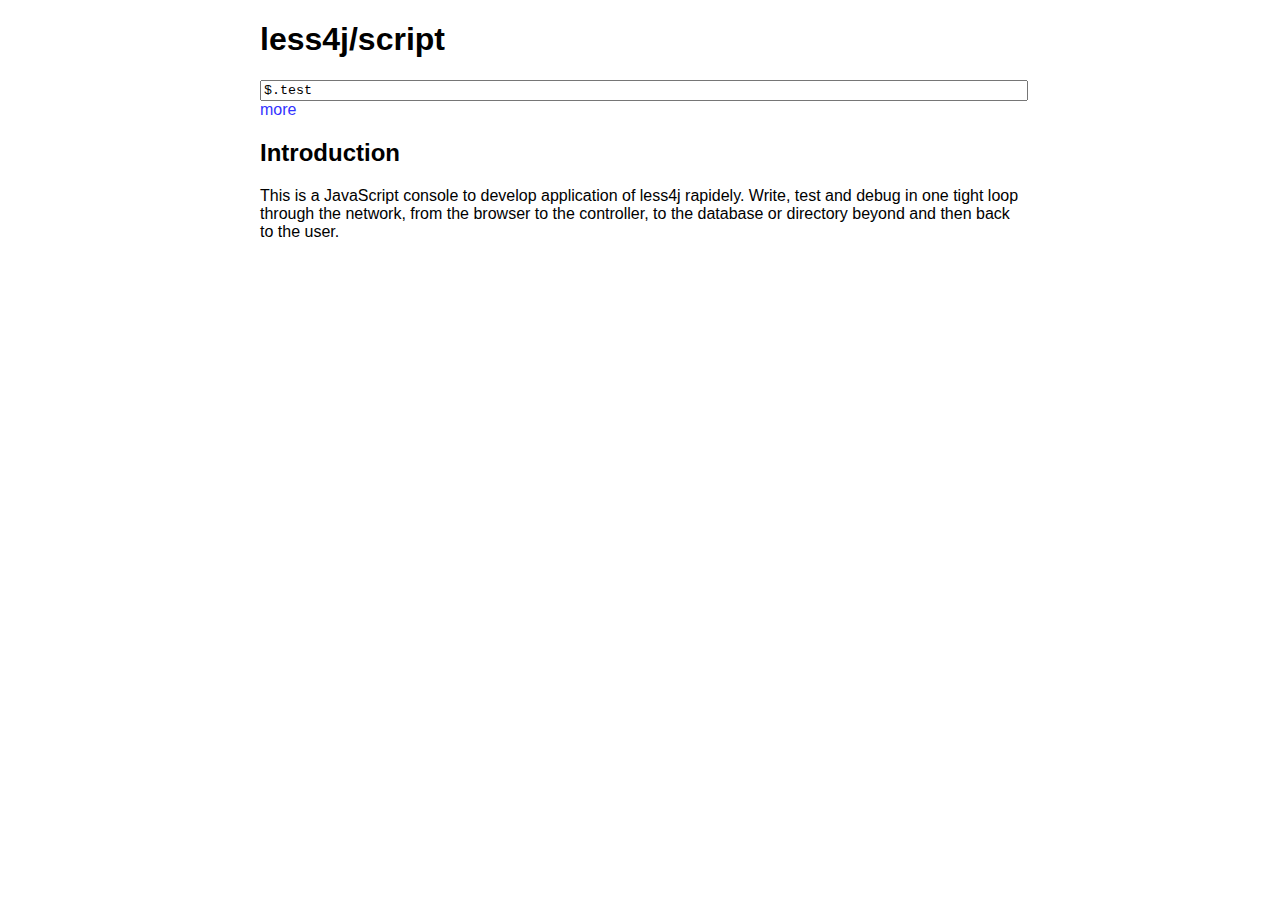
==== trunk/war/less4j/index.html @ 816215eb "A first draft for a development webapp" ====
<!DOCTYPE HTML PUBLIC "-//W3C//DTD HTML 4.01//EN"
   "http://www.w3.org/TR/html4/strict.dtd">
<html>
  <head>
    <title>less4j/script</title>
    <script type="text/javascript" src="protocols.js"></script>
    <script type="text/javascript">
      
JSON.errors[500] = function (url, request, response) {
    HTML.update($('exception'), response);
};
      
function show_script () {
    HTML.classAdd($('evaluate'), ['hidden'])
    HTML.classRemove($('execute'), ['hidden'])
};
      
function do_script () {
    HTML.update($('exception'), '');
    JSON.submit($('execute'), 'script');
};
            
function show_evaluate () {
    HTML.classAdd($('execute'), ['hidden'])
    HTML.classRemove($('evaluate'), ['hidden'])
};

function do_evaluate () {
    HTML.update($('exception'), '');
    JSON.submit($('evaluate'), 'script');
};
            
    </script>
    <link href="less4j.css" type="text/css" rel="stylesheet"></link>
  </head>
  <body>
    <div class="context">
      <h1>less4j/script</h1>
    </div>
    <form 
      id="evaluate"
      action="javascript:do_evaluate();" 
      class="default tab"
      >
      <input
        name="expression" 
        type="text"
        size="80" 
        class="fitwidth"
        value="$.test"
        />
      <div class="options">
        <a href="javascript:show_script();">more</a>
      </div>
    </form>
    <div 
      id="execute"
      class="hidden function tab"
      >
      <textarea
        name="script" 
        type="text"
        rows="8" cols="80" 
        class="fitwidth"
        value="$.test"
        >functions[&quot;hello&quot;] = function ($) ($) {
    $.json.put("hello", $.json.S("who", "World") + "!");
    return 200;
}</textarea>
      <div class="options">
        <a href="javascript:do_script();"
          >execute</a>
        <a href="#" onclick="show_evaluate();">less</a>
      </div>
    </div>
    <div id="exception"></div>
    <div id="result">
      <h2>Introduction</h2>
      <p>
        This is a JavaScript console to develop application of less4j
        rapidely. Write, test and debug in one tight loop through the
        network, from the browser to the controller, to the database or 
        directory beyond and then back to the user.
      </p>
    </div>
  </body>
</html>
---- trunk/war/less4j/less4j.css ----
body {
  font-family: 'Trebuchet MS', 'Lucida Grande', Verdana, Arial, Sans-Serif;
  }

a {color: #3333FF;text-decoration: none;}

h1 a {color: #000000; text-decoration: none;}
h2 a {color: #000000; text-decoration: none;}
h3 a {color: #000000; text-decoration: none;}

a:visited {color: #000099;}
a:hover {color: #3333FF;}
a:active {color: #6666FF;}

body {margin: auto; width: 760px;}

input, textarea {font-family: 'Courier New'; font-size: 10pt;}

.hidden {display: none;}

.fitwidth {width: 100%}
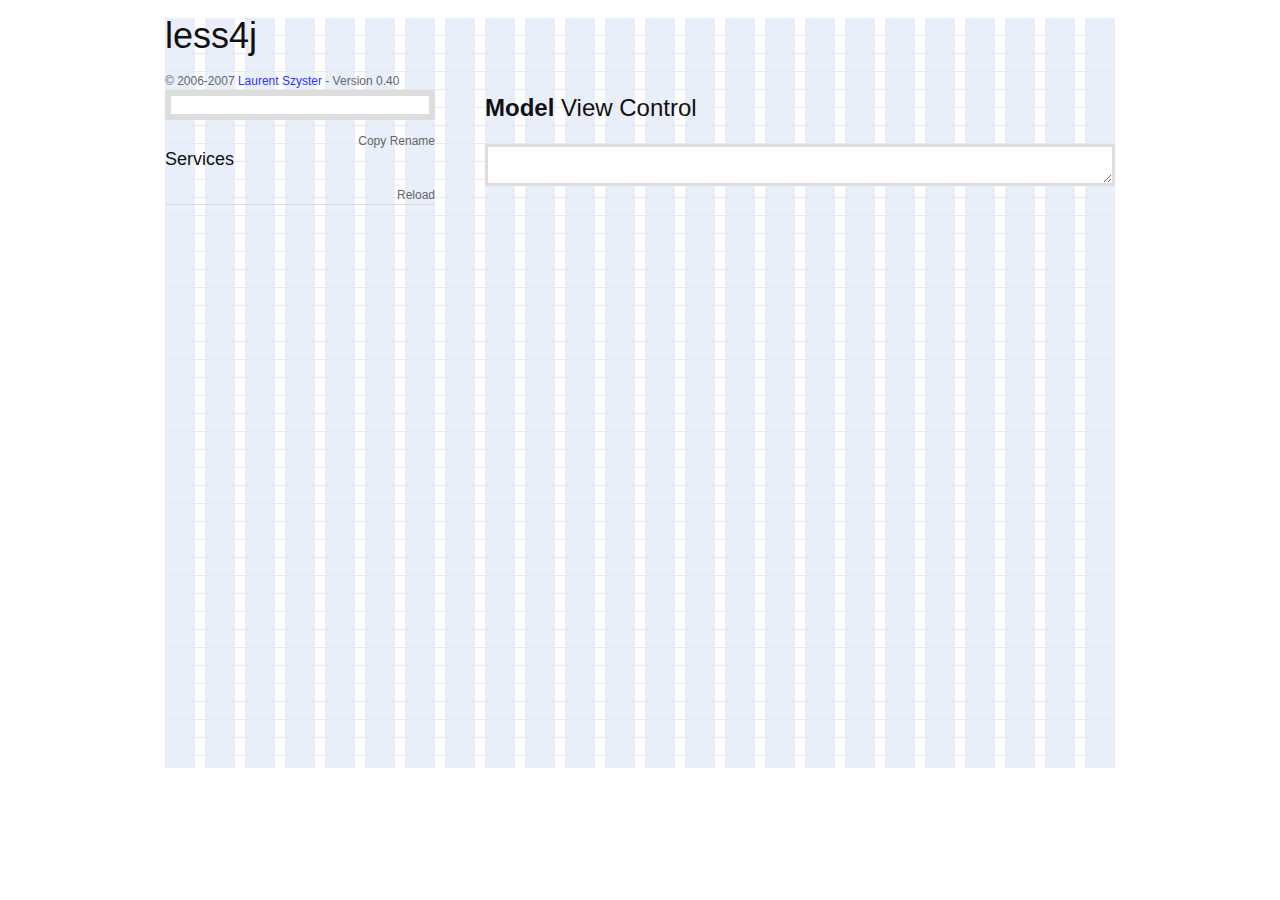
==== commit 09a75dd3: "First shot at a WAR package." ====
--- a/trunk/war/less4j/index.html
+++ b/trunk/war/less4j/index.html
@@ -2,86 +2,117 @@
    "http://www.w3.org/TR/html4/strict.dtd">
 <html>
   <head>
-    <title>less4j/script</title>
-    <script type="text/javascript" src="protocols.js"></script>
-    <script type="text/javascript">
-      
-JSON.errors[500] = function (url, request, response) {
-    HTML.update($('exception'), response);
-};
-      
-function show_script () {
-    HTML.classAdd($('evaluate'), ['hidden'])
-    HTML.classRemove($('execute'), ['hidden'])
-};
-      
-function do_script () {
-    HTML.update($('exception'), '');
-    JSON.submit($('execute'), 'script');
-};
-            
-function show_evaluate () {
-    HTML.classAdd($('execute'), ['hidden'])
-    HTML.classRemove($('evaluate'), ['hidden'])
-};
-
-function do_evaluate () {
-    HTML.update($('exception'), '');
-    JSON.submit($('evaluate'), 'script');
-};
-            
-    </script>
-    <link href="less4j.css" type="text/css" rel="stylesheet"></link>
+    <title>less4j</title>
+    <link href="css/blueprint/screen.css" type="text/css" rel="stylesheet" 
+      media="screen, projection"></link>
+    <link href="css/blueprint/print.css" type="text/css" rel="stylesheet" 
+      media="print"></link>
+    <!--[if IE]>
+      <link rel="stylesheet" href="blueprint/lib/ie.css" type="text/css" 
+      media="screen, projection">
+    <![endif]-->
+    <link href="screen.css" type="text/css" rel="stylesheet" 
+      media="screen, projection"></link>
+    <link href="print.css" type="text/css" rel="stylesheet" 
+      media="print"></link>
   </head>
   <body>
-    <div class="context">
-      <h1>less4j/script</h1>
-    </div>
-    <form 
-      id="evaluate"
-      action="javascript:do_evaluate();" 
-      class="default tab"
-      >
-      <input
-        name="expression" 
-        type="text"
-        size="80" 
-        class="fitwidth"
-        value="$.test"
-        />
-      <div class="options">
-        <a href="javascript:show_script();">more</a>
+    <div class="container">
+      <div id="context" class="column span-24 first">
+        <h1>less4j</h1>
       </div>
-    </form>
-    <div 
-      id="execute"
-      class="hidden function tab"
-      >
-      <textarea
-        name="script" 
-        type="text"
-        rows="8" cols="80" 
-        class="fitwidth"
-        value="$.test"
-        >functions[&quot;hello&quot;] = function ($) ($) {
-    $.json.put("hello", $.json.S("who", "World") + "!");
-    return 200;
-}</textarea>
-      <div class="options">
-        <a href="javascript:do_script();"
-          >execute</a>
-        <a href="#" onclick="show_evaluate();">less</a>
+      <div class="quiet">
+        &copy; 2006-2007 <a href="http://laurentszyster.be/"
+        >Laurent Szyster</a> - Version 0.40</div> 
+      <div id="subject" class="screen column span-7 colborder">
+        <div 
+          class="field" style="padding: 0.5em 0.5em 0.5em 0.5em; height: 1.5em;" 
+          ><input 
+            id="serviceName" 
+            class="input" 
+            type="text" 
+            value=""
+            /></div>
+        <div id="serviceActions" class="quiet actions">
+          <span class="action">Copy</span>
+          <span class="action">Rename</span>
+        </div>
+        <h3>Services</h3>
+        <div id="servicesMenu"></div>
+        <div id="serviceActions" class="quiet actions">
+          <span class="action">Reload</span>
+        </div>
+        <hr />
+        <div id="httpExceptions"></div>
+      </div>
+      <div id="object" class="quiet column span-16 last">
+        <div id="Model">
+          <h2 class="screen"
+            ><strong>Model</strong>
+            <span class="action"
+              class="action" onclick="less4js.toggle('Model', 'View');"
+              >View</span> 
+            <span class="action"
+              class="action" onclick="less4js.toggle('Model', 'Control');"
+              >Control</span>
+          </h2>
+          <div class="field" style="height: 3.0em;">
+            <textarea 
+              id="jsonrModel" class="input source" rows="4"
+              onblur="less4js.updateViewInput();"
+              ></textarea>
+          </div>
+          <div id="jsonrModelError"></div>
+        </div>
+        <h3 class="print">View</h3>
+        <div id="View" class="hide">
+          <h2 class="screen"
+            ><span 
+            class="action" onclick="less4js.toggle('View', 'Model');"
+            >Model</span>
+            <strong>View</strong> 
+            <span 
+              class="action" onclick="less4js.toggle('View', 'Control');"
+              >Control</span>
+          </h2>
+          <div class="box" id="jsonrViewInput"></div>
+        </div>
+        <h3 class="print">Control</h3>
+        <div id="Control" class="hide">
+          <h2 class="screen"
+            ><span class="action"
+              class="action" onclick="less4js.toggle('Control', 'Model');"
+              >Model</span>
+            <span class="action"
+              class="action" onclick="less4js.toggle('Control', 'View');"
+              >View</span>
+            <strong>Control</strong> 
+          </h2>
+          <h3 class="quiet">less4jConfigure ($) &rarr; boolean</h3>
+          <div class="field" style="height: 3.0em;">
+            <textarea id="less4jConfigure" class="input source"></textarea>
+          </div>
+          <h3 class="quiet">irtd2Identify ($) &rarr; boolean</h3>
+          <div class="field" style="height: 3.0em;">
+            <textarea id="irtd2Identify" class="input source"></textarea>
+          </div>
+          <h3 class="quiet">jsonApplication ($)</h3>
+          <div class="field" style="height: 3.0em;">
+            <textarea id="jsonApplication" class="input source"></textarea>
+          </div>
+          <h3 class="quiet">httpResource ($)</h3>
+          <div class="field" style="height: 3.0em;">
+            <textarea id="httpResource" class="input source"></textarea>
+          </div>
+          <h3 class="quiet">httpContinue ($, httpMethod, mimeType)</h3>  
+          <div class="field" style="height: 3.0em;">
+            <textarea id="httpContinue" class="input source"></textarea>
+          </div>
+        </div>
       </div>
     </div>
-    <div id="exception"></div>
-    <div id="result">
-      <h2>Introduction</h2>
-      <p>
-        This is a JavaScript console to develop application of less4j
-        rapidely. Write, test and debug in one tight loop through the
-        network, from the browser to the controller, to the database or 
-        directory beyond and then back to the user.
-      </p>
-    </div>
+    <script type="text/javascript" src="protocols.js"></script>
+    <script type="text/javascript" src="jsonr.js"></script>
+    <script type="text/javascript" src="less4.js"></script>
   </body>
 </html>--- a/trunk/war/less4j/css/blueprint/screen.css
+++ b/trunk/war/less4j/css/blueprint/screen.css
@@ -0,0 +1,28 @@
+/* -------------------------------------------------------------- 
+  
+   Blueprint CSS Framework Screen Styles
+   * Version:   0.6 (21.9.2007)
+   * Website:   http://code.google.com/p/blueprintcss/
+   See Readme file in this directory for further instructions.
+   
+-------------------------------------------------------------- */
+
+@import 'lib/reset.css';
+@import 'lib/typography.css';
+@import 'lib/grid.css';
+/* @import 'lib/forms.css'; */
+
+
+/* Plugins:
+   Additional functionality can be found in the plugins directory.
+   See the readme files for each plugin. Example:
+   @import 'plugins/buttons/buttons.css'; */
+  
+@import 'plugins/buttons/buttons.css';  
+   
+/* See the grid:
+   Uncomment the line below to see the grid and baseline. */
+
+.container { background: url(lib/grid.png); }
+   
+   --- a/trunk/war/less4j/css/blueprint/print.css
+++ b/trunk/war/less4j/css/blueprint/print.css
@@ -0,0 +1,70 @@
+/* -------------------------------------------------------------- 
+  
+   Blueprint CSS Framework Print Styles
+   * Gives you some sensible styles for printing pages.
+   See Readme file in this directory for further instructions.
+      
+   Some additions you'll want to make, customized to your markup:
+   #header, #footer, #navigation { display:none; }
+	 
+-------------------------------------------------------------- */
+
+body {
+  line-height: 1.5;
+  font-family: "Helvetica Neue", "Lucida Grande", Arial, Verdana, sans-serif;   
+  color:#000;
+  background: none;
+  font-size: 10pt;
+}
+.container {
+  background: none;
+}
+
+h1,h2,h3,h4,h5,h6 { font-family: "Helvetica Neue", Arial, "Lucida Grande", sans-serif; }
+code { font:.9em "Courier New", Monaco, Courier, monospace; } 
+
+img { float:left; margin:1.5em 1.5em 1.5em 0; }
+a img { border:none; }
+p img.top { margin-top: 0; }
+
+hr { 
+  background:#ccc; 
+  color:#ccc;
+  width:100%;
+  height:2px;
+  margin:2em 0;
+  padding:0;
+  border:none;
+}
+
+blockquote {
+  margin:1.5em;
+  padding:1em;
+  font-style:italic;
+  font-size:.9em;
+}
+
+.small  { font-size: .9em; }
+.large  { font-size: 1.1em; }
+.quiet  { color: #999; }
+.hide   { display:none; }
+
+/* Don't hyperlink in print!
+
+a:link, a:visited {
+	background: transparent;
+	font-weight:700;
+	text-decoration: underline;
+}
+
+a:link:after, a:visited:after {
+  content: " (" attr(href) ") ";
+  font-size: 90%;
+} */
+
+/* If you're having trouble printing relative links, uncomment and customize this:
+   (note: This is valid CSS3, but it still won't go through the W3C CSS Validator) */
+
+/* a[href^="/"]:after {
+  content: " (http://www.yourdomain.com" attr(href) ") ";
+} */
--- a/trunk/war/less4j/screen.css
+++ b/trunk/war/less4j/screen.css
@@ -0,0 +1,49 @@
+a { color: #3333FF; text-decoration: none; }
+a:visited { color: #3333FF; }
+a:hover { color: #3333FF; }
+a:active { color: #6666FF; }
+
+.print {display: none;}
+
+input, textarea {
+    font-family: "Courier New", fixed; 
+    font-size: 1.2em;
+    background-color:#fff; 
+    border: none;
+    padding: 0em 0em 0em 0em ;
+    margin: 0em 0em 0em 0em ;
+    width: 100%;
+    height: 100%;
+}
+input:focus, textarea:focus { border: none; background-color:#fff; }
+input.error {
+    font-family: "Courier New", fixed; 
+    font-size: 1.2em;
+	background-color: #ffd;
+	border: none;
+    padding: 0em 0em 0em 0em ;
+    margin: 0em 0em 0em 0em ;
+    width: 100%;
+    height: 100%;
+	color: orange;
+}
+
+.container { height: 750px; }
+
+.strong { font-weight: bold; }
+
+div.actions { text-align: right; }
+span.action { text-decoration: none; cursor: pointer; }
+div.field { 
+	padding: 0.25em; 
+	margin: 0.0em 0.0em 1.0em 0.0em;
+    background-color: #ddd;
+	}
+span.field { 
+	padding: 0.25em; 
+	margin: -0.25em 0.0em -0.25em 0.0em;
+    background-color: #ddd;
+	}
+.field {
+    background-color: #fff;
+}
--- a/trunk/war/less4j/print.css
+++ b/trunk/war/less4j/print.css
@@ -0,0 +1,50 @@
+.screen {display: none;}
+
+input, textarea {
+    font-family: "Courier New", fixed; 
+    font-size: 1.2em;
+    background-color:#fff; 
+    border: none;
+    padding: 0em 0em 0em 0em ;
+    margin: 0em 0em 0em 0em ;
+    width: 100%;
+    height: 100%;
+}
+input.error {
+    font-family: "Courier New", fixed; 
+    font-size: 1.2em;
+	background-color: #ffd;
+	border: none;
+    padding: 0em 0em 0em 0em ;
+    margin: 0em 0em 0em 0em ;
+    width: 100%;
+    height: 100%;
+	color: orange;
+}
+
+.strong { font-weight: bold; }
+
+div.actions { text-align: right; }
+span.action { 
+	color: #3333FF;
+	font-weight: bold;
+	margin-left: 0.5em;
+    text-decoration:none;
+    cursor:pointer;
+	}
+
+div.field { 
+	padding: 0.25em; 
+	margin: 0.0em 0.0em 1.0em 0.0em;
+    background-color: #ddd;
+	}
+span.field { 
+	padding: 0.25em; 
+	margin: -0.25em 0.0em -0.25em 0.0em;
+    background-color: #ddd;
+	}
+.field {
+    background-color: #fff;
+}
+
+h3 {page-break-before: always;}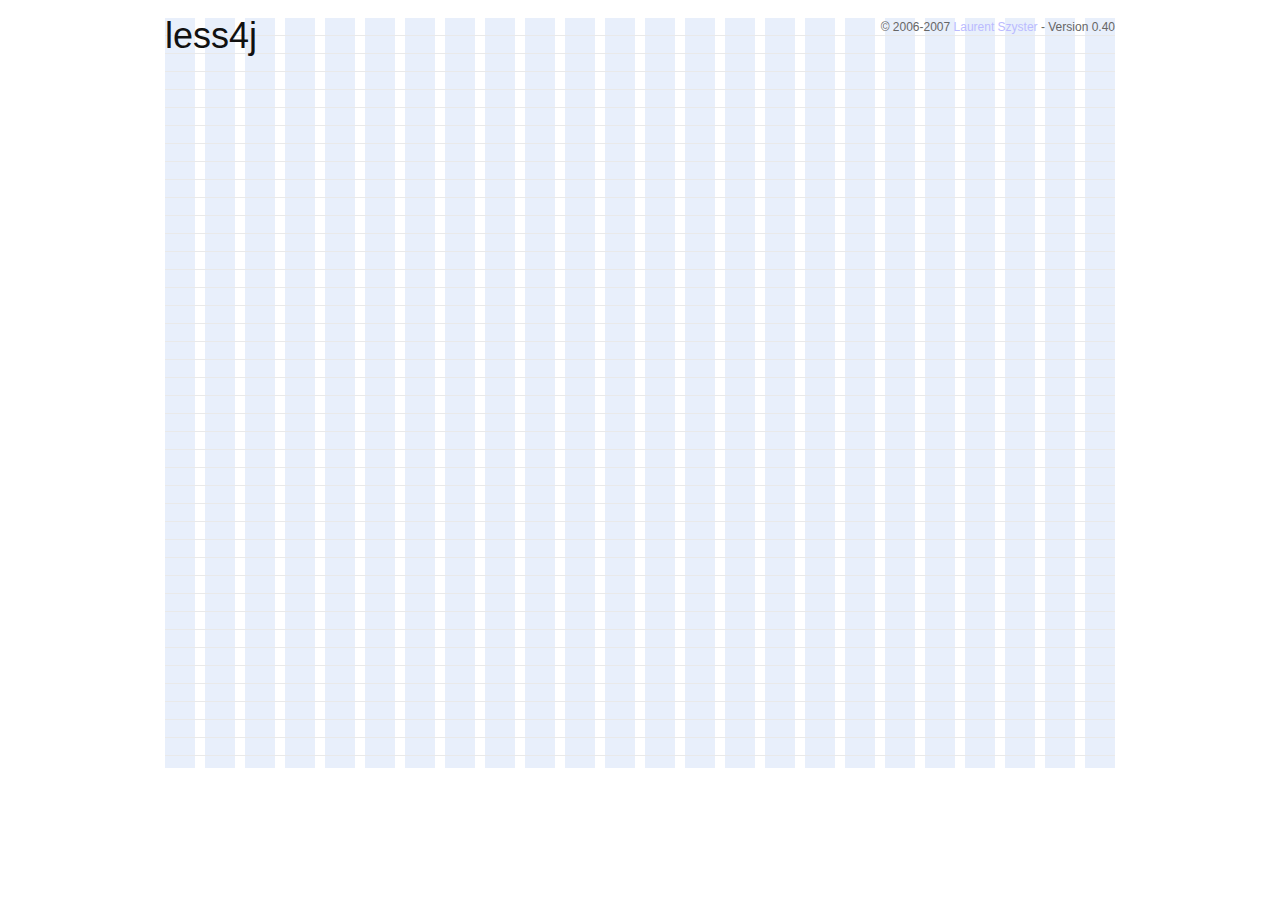
==== commit a6f17dbe: "The ugliest soup of CSS, HTML and JavaScript." ====
--- a/trunk/war/less4j/index.html
+++ b/trunk/war/less4j/index.html
@@ -18,34 +18,92 @@
   </head>
   <body>
     <div class="container">
-      <div id="context" class="column span-24 first">
-        <h1>less4j</h1>
+      <div id="header" class="column span-24">
+        <div id="application" class="column span-8 first">
+          <h1>less4j</h1>
+        </div>
+        <div id="context" class="column span-16 last">
+          <div class="column span-4 first">
+              &nbsp;
+          </div>
+          <div 
+            id="Login" 
+            class="column span-12 last hide"
+            style="padding: 1.5em 0.0em 1.5em 0.0em; background-color: #eee;"
+            >
+            <div class="column span-1 first">
+              &nbsp;
+            </div>
+            <div class="column span-4">
+              <input 
+                id="username" 
+                class="input" 
+                type="text" 
+                value="user name"
+                />
+            </div>
+            <div class="column span-4">
+              <input 
+                id="password" 
+                class="input" 
+                type="password" 
+                value="password"
+                />
+            </div>
+            <div class="actions column span-2 last">
+              <a 
+                href="#login"
+                class="action"
+                onclick="less4js.login();"
+                >Log in</a>
+            </div>
+          </div>
+          <div class="actions quiet">
+            &copy; 2006-2007 <a href="http://laurentszyster.be/"
+            >Laurent Szyster</a> - Version 0.40</div> 
+        </div>
       </div>
-      <div class="quiet">
-        &copy; 2006-2007 <a href="http://laurentszyster.be/"
-        >Laurent Szyster</a> - Version 0.40</div> 
-      <div id="subject" class="screen column span-7 colborder">
-        <div 
-          class="field" style="padding: 0.5em 0.5em 0.5em 0.5em; height: 1.5em;" 
-          ><input 
-            id="serviceName" 
-            class="input" 
-            type="text" 
-            value=""
-            /></div>
-        <div id="serviceActions" class="quiet actions">
-          <span class="action">Copy</span>
-          <span class="action">Rename</span>
-        </div>
-        <h3>Services</h3>
-        <div id="servicesMenu"></div>
-        <div id="serviceActions" class="quiet actions">
-          <span class="action">Reload</span>
+      <div id="Subject" class="screen column span-7 colborder hide">
+        <div id="Services">
+          <h3>Services</h3>
+          <div 
+            class="box" style="margin-bottom: 0.0em;"
+            ><input 
+              id="serviceName" 
+              class="input" 
+              type="text" 
+              value=""
+              /></div>
+          <div 
+            class="quiet actions" 
+            style="margin-bottom: 1.5em;"
+            ><a 
+              href="#Reload" 
+              class="action"
+              >Reload</a><a 
+              href="#Copy" 
+              class="action"
+              >Copy</a><a
+              href="#Rename" 
+              class="action"
+              >Rename</a></div>
+          <div id="servicesMenu"></div>
         </div>
         <hr />
+        <div id="ServletConfiguration">
+          <h3>Servlet Configuration</h3>
+          <div id="controller" class="box" style="margin-bottom: 0.0em;"
+          </div>
+          <div 
+            class="quiet actions"
+            style="margin-bottom: 1.5em;"
+            ><span 
+            class="action"
+            >Reload</span></div>
+        </div>
         <div id="httpExceptions"></div>
       </div>
-      <div id="object" class="quiet column span-16 last">
+      <div id="Object" class="quiet column span-16 last hide">
         <div id="Model">
           <h2 class="screen"
             ><strong>Model</strong>
@@ -56,7 +114,8 @@
               class="action" onclick="less4js.toggle('Model', 'Control');"
               >Control</span>
           </h2>
-          <div class="field" style="height: 3.0em;">
+          <div class="actions">...</div>
+          <div class="box" style="height: 6.0em;">
             <textarea 
               id="jsonrModel" class="input source" rows="4"
               onblur="less4js.updateViewInput();"
@@ -75,7 +134,16 @@
               class="action" onclick="less4js.toggle('View', 'Control');"
               >Control</span>
           </h2>
-          <div class="box" id="jsonrViewInput"></div>
+          <h3>Input</h3>
+          <div class="box">
+            <div id="jsonrViewInput"></div>
+            <div class="actions"
+              ><span 
+                class="action" onclick="less4js.postView();"
+              >POST</span></div>
+          </div>
+          <h3>Output</h3>
+          <div id="jsonrViewOutput"></div>
         </div>
         <h3 class="print">Control</h3>
         <div id="Control" class="hide">
@@ -89,23 +157,23 @@
             <strong>Control</strong> 
           </h2>
           <h3 class="quiet">less4jConfigure ($) &rarr; boolean</h3>
-          <div class="field" style="height: 3.0em;">
+          <div class="box" style="height: 2.0em;">
             <textarea id="less4jConfigure" class="input source"></textarea>
           </div>
           <h3 class="quiet">irtd2Identify ($) &rarr; boolean</h3>
-          <div class="field" style="height: 3.0em;">
+          <div class="box" style="height: 3.0em;">
             <textarea id="irtd2Identify" class="input source"></textarea>
           </div>
           <h3 class="quiet">jsonApplication ($)</h3>
-          <div class="field" style="height: 3.0em;">
+          <div class="box" style="height: 3.0em;">
             <textarea id="jsonApplication" class="input source"></textarea>
           </div>
           <h3 class="quiet">httpResource ($)</h3>
-          <div class="field" style="height: 3.0em;">
+          <div class="box" style="height: 3.0em;">
             <textarea id="httpResource" class="input source"></textarea>
           </div>
           <h3 class="quiet">httpContinue ($, httpMethod, mimeType)</h3>  
-          <div class="field" style="height: 3.0em;">
+          <div class="box" style="height: 3.0em;">
             <textarea id="httpContinue" class="input source"></textarea>
           </div>
         </div>
--- a/trunk/war/less4j/screen.css
+++ b/trunk/war/less4j/screen.css
@@ -1,7 +1,9 @@
-a { color: #3333FF; text-decoration: none; }
-a:visited { color: #3333FF; }
-a:hover { color: #3333FF; }
-a:active { color: #6666FF; }
+a { color: #33f; text-decoration: none; }
+a:visited { color: #33f; }
+a:hover { color: #33f; }
+a:active { color: #66f; }
+
+div.quiet a { color: #bbf; }
 
 .print {display: none;}
 
@@ -15,7 +17,6 @@
     width: 100%;
     height: 100%;
 }
-input:focus, textarea:focus { border: none; background-color:#fff; }
 input.error {
     font-family: "Courier New", fixed; 
     font-size: 1.2em;
@@ -33,7 +34,14 @@
 .strong { font-weight: bold; }
 
 div.actions { text-align: right; }
-span.action { text-decoration: none; cursor: pointer; }
+.action { text-decoration: none; cursor: pointer; }
+div.actions .action {
+	margin: -0.2em 0.0em -0.2em 0.0em;
+	padding: 0.2em 0.5em 0.2em 0.5em;
+    background-color: #dde;
+	color: #fff;
+	font-weight: bold;
+	}
 div.field { 
 	padding: 0.25em; 
 	margin: 0.0em 0.0em 1.0em 0.0em;
@@ -47,3 +55,5 @@
 .field {
     background-color: #fff;
 }
+
+div.box div.actions {margin-top: 1em;}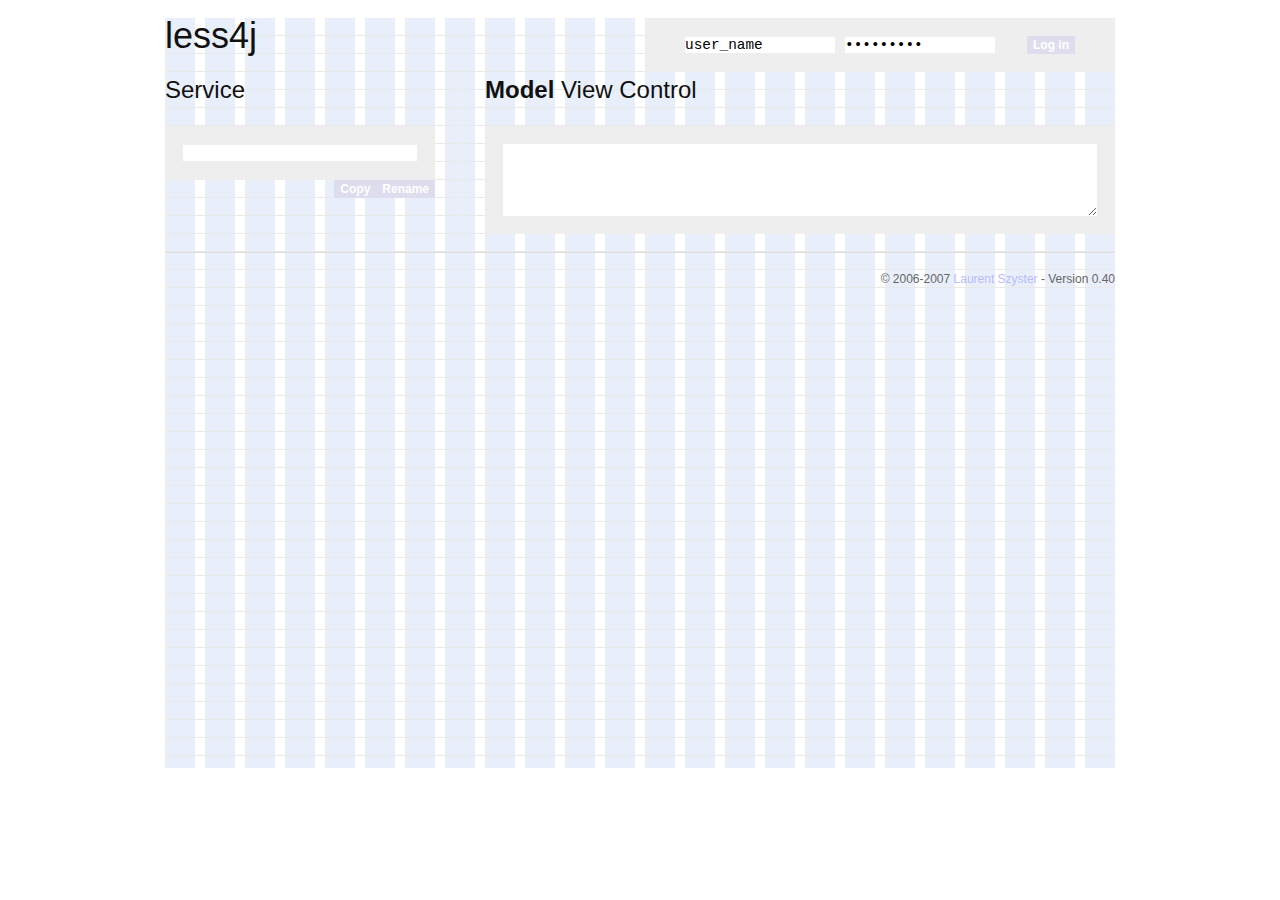
==== commit 9ed63c38: "Login and View I/O added, closer to the MVC graal .-)" ====
--- a/trunk/war/less4j/index.html
+++ b/trunk/war/less4j/index.html
@@ -28,7 +28,7 @@
           </div>
           <div 
             id="Login" 
-            class="column span-12 last hide"
+            class="column span-12 last"
             style="padding: 1.5em 0.0em 1.5em 0.0em; background-color: #eee;"
             >
             <div class="column span-1 first">
@@ -39,7 +39,7 @@
                 id="username" 
                 class="input" 
                 type="text" 
-                value="user name"
+                value="user_name"
                 />
             </div>
             <div class="column span-4">
@@ -47,25 +47,22 @@
                 id="password" 
                 class="input" 
                 type="password" 
-                value="password"
+                value="pass_word"
                 />
             </div>
             <div class="actions column span-2 last">
               <a 
-                href="#login"
+                href="#"
                 class="action"
                 onclick="less4js.login();"
                 >Log in</a>
             </div>
           </div>
-          <div class="actions quiet">
-            &copy; 2006-2007 <a href="http://laurentszyster.be/"
-            >Laurent Szyster</a> - Version 0.40</div> 
         </div>
       </div>
-      <div id="Subject" class="screen column span-7 colborder hide">
+      <div id="Subject" class="screen column span-7 colborder">
         <div id="Services">
-          <h3>Services</h3>
+          <h2>Service</h2>
           <div 
             class="box" style="margin-bottom: 0.0em;"
             ><input 
@@ -78,9 +75,6 @@
             class="quiet actions" 
             style="margin-bottom: 1.5em;"
             ><a 
-              href="#Reload" 
-              class="action"
-              >Reload</a><a 
               href="#Copy" 
               class="action"
               >Copy</a><a
@@ -89,21 +83,8 @@
               >Rename</a></div>
           <div id="servicesMenu"></div>
         </div>
-        <hr />
-        <div id="ServletConfiguration">
-          <h3>Servlet Configuration</h3>
-          <div id="controller" class="box" style="margin-bottom: 0.0em;"
-          </div>
-          <div 
-            class="quiet actions"
-            style="margin-bottom: 1.5em;"
-            ><span 
-            class="action"
-            >Reload</span></div>
-        </div>
-        <div id="httpExceptions"></div>
       </div>
-      <div id="Object" class="quiet column span-16 last hide">
+      <div id="Object" class="quiet column span-16 last">
         <div id="Model">
           <h2 class="screen"
             ><strong>Model</strong>
@@ -114,7 +95,6 @@
               class="action" onclick="less4js.toggle('Model', 'Control');"
               >Control</span>
           </h2>
-          <div class="actions">...</div>
           <div class="box" style="height: 6.0em;">
             <textarea 
               id="jsonrModel" class="input source" rows="4"
@@ -138,9 +118,10 @@
           <div class="box">
             <div id="jsonrViewInput"></div>
             <div class="actions"
-              ><span 
+              ><a 
+                href="#"
                 class="action" onclick="less4js.postView();"
-              >POST</span></div>
+              >POST</a></div>
           </div>
           <h3>Output</h3>
           <div id="jsonrViewOutput"></div>
@@ -178,6 +159,11 @@
           </div>
         </div>
       </div>
+      <hr />
+      <div class="actions quiet">
+        &copy; 2006-2007 <a href="http://laurentszyster.be/"
+        >Laurent Szyster</a> - Version 0.40</div> 
+      <div id="httpExceptions"></div>
     </div>
     <script type="text/javascript" src="protocols.js"></script>
     <script type="text/javascript" src="jsonr.js"></script>
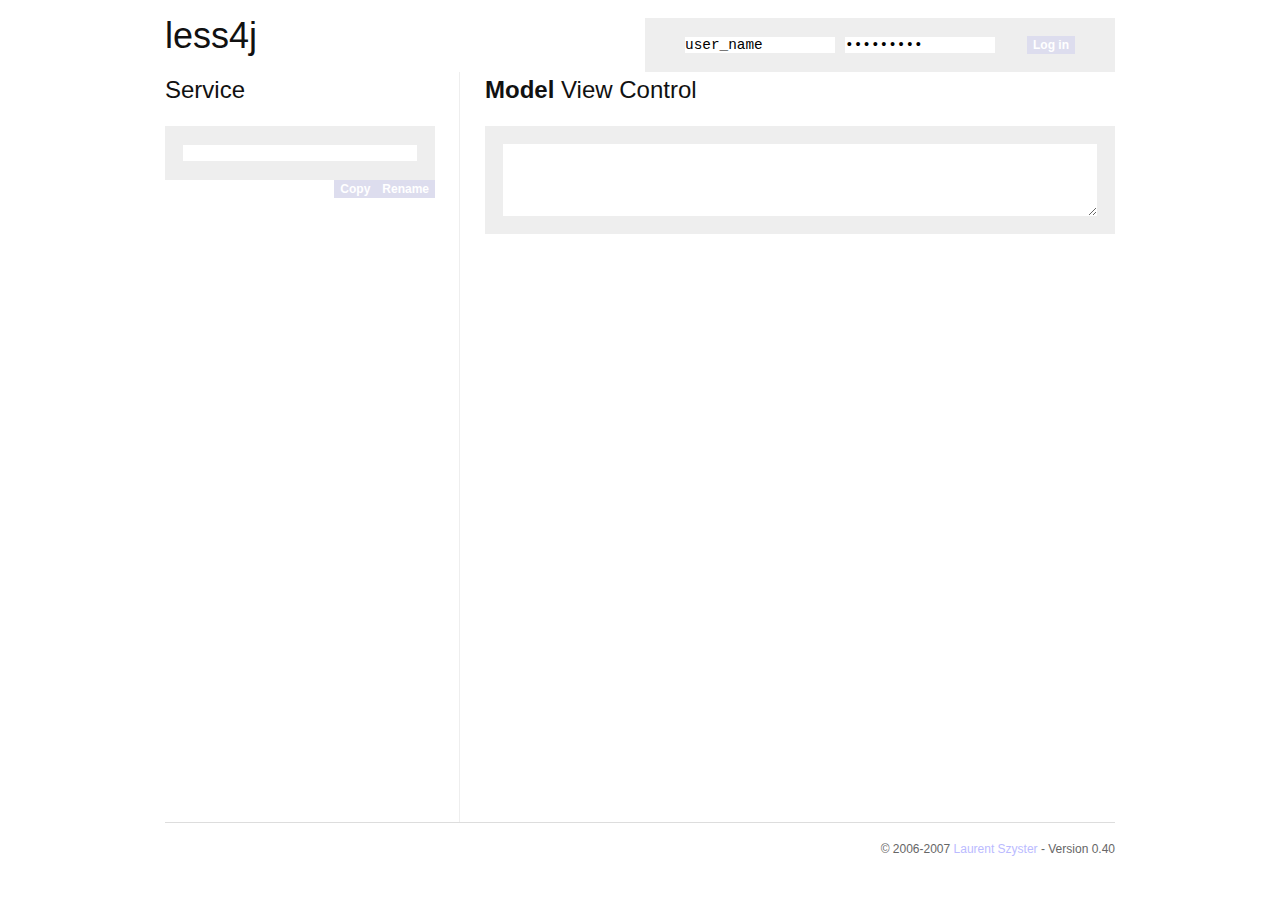
==== commit 8d70777c: "... closer ..." ====
--- a/trunk/war/less4j/index.html
+++ b/trunk/war/less4j/index.html
@@ -60,7 +60,9 @@
           </div>
         </div>
       </div>
-      <div id="Subject" class="screen column span-7 colborder">
+      <div id="Subject" class="screen column span-7 colborder"
+        style="height: 100%;"
+        >
         <div id="Services">
           <h2>Service</h2>
           <div 
--- a/trunk/war/less4j/css/blueprint/screen.css
+++ b/trunk/war/less4j/css/blueprint/screen.css
@@ -23,6 +23,6 @@
 /* See the grid:
    Uncomment the line below to see the grid and baseline. */
 
-.container { background: url(lib/grid.png); }
+/* .container { background: url(lib/grid.png); }  */
    
    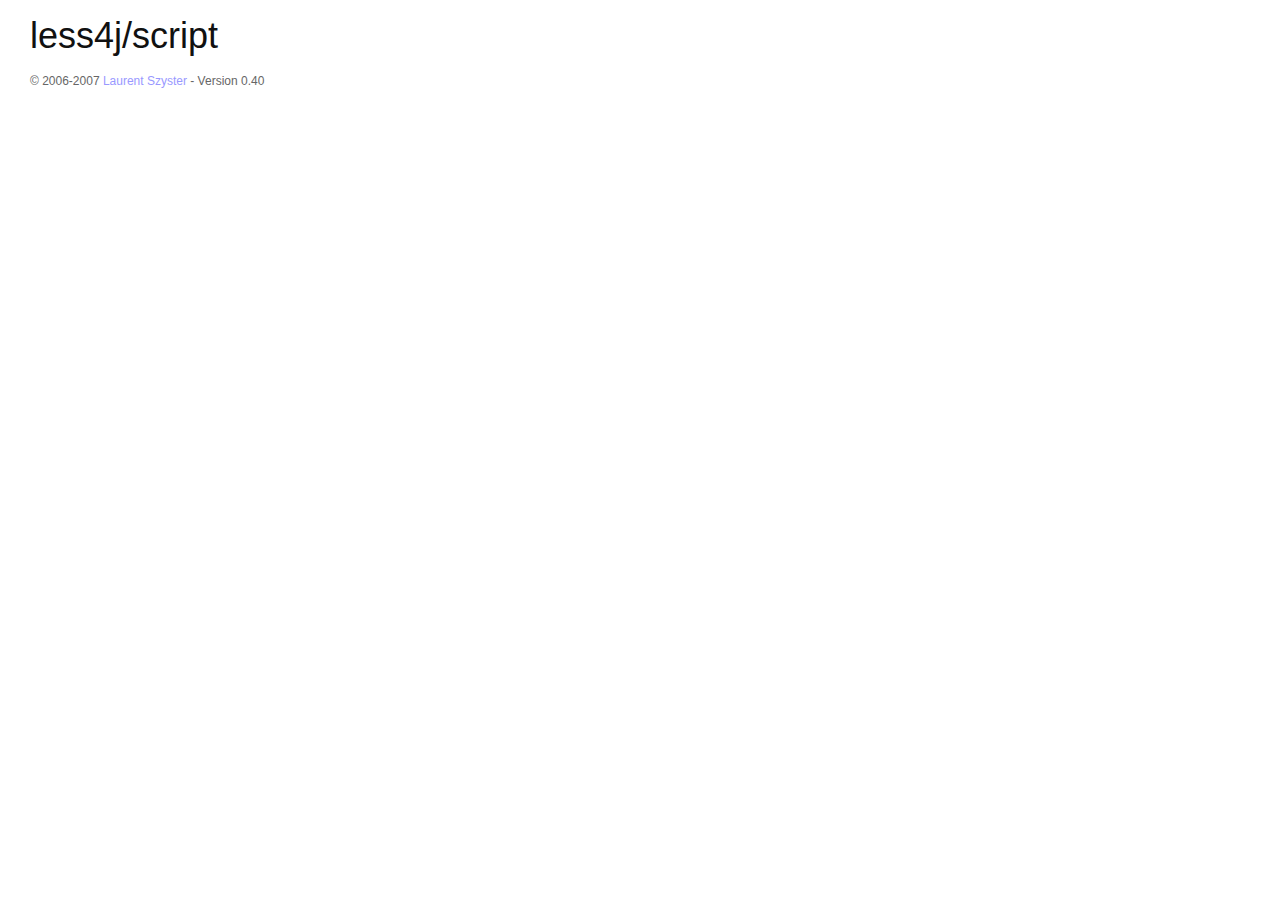
==== commit f98f82d5: "Checkpoint commit of less4j's first application." ====
--- a/trunk/war/less4j/index.html
+++ b/trunk/war/less4j/index.html
@@ -17,23 +17,16 @@
       media="print"></link>
   </head>
   <body>
-    <div class="container">
-      <div id="header" class="column span-24">
+    <div class="container" style="height: 500px;">
+      <div id="header" class="column last">
         <div id="application" class="column span-8 first">
-          <h1>less4j</h1>
+          <h1>less4j/script</h1>
         </div>
         <div id="context" class="column span-16 last">
-          <div class="column span-4 first">
-              &nbsp;
-          </div>
           <div 
             id="Login" 
-            class="column span-12 last"
-            style="padding: 1.5em 0.0em 1.5em 0.0em; background-color: #eee;"
+            class="form column span-10 push-0 last hide"
             >
-            <div class="column span-1 first">
-              &nbsp;
-            </div>
             <div class="column span-4">
               <input 
                 id="username" 
@@ -50,122 +43,185 @@
                 value="pass_word"
                 />
             </div>
-            <div class="actions column span-2 last">
-              <a 
-                href="#"
-                class="action"
+            <div class="column span-2 last">
+              <button
+                class="ok"
                 onclick="less4js.login();"
-                >Log in</a>
-            </div>
-          </div>
-        </div>
-      </div>
-      <div id="Subject" class="screen column span-7 colborder"
-        style="height: 100%;"
-        >
+                >log in</button>
+            </div>
+          </div>
+        </div>
+      </div>
+      <div id="Subject" class="column span-7 colborder screen hide">
         <div id="Services">
-          <h2>Service</h2>
-          <div 
-            class="box" style="margin-bottom: 0.0em;"
-            ><input 
-              id="serviceName" 
-              class="input" 
-              type="text" 
-              value=""
-              /></div>
-          <div 
-            class="quiet actions" 
-            style="margin-bottom: 1.5em;"
-            ><a 
-              href="#Copy" 
-              class="action"
-              >Copy</a><a
-              href="#Rename" 
-              class="action"
-              >Rename</a></div>
-          <div id="servicesMenu"></div>
-        </div>
-      </div>
-      <div id="Object" class="quiet column span-16 last">
-        <div id="Model">
-          <h2 class="screen"
-            ><strong>Model</strong>
-            <span class="action"
-              class="action" onclick="less4js.toggle('Model', 'View');"
-              >View</span> 
-            <span class="action"
-              class="action" onclick="less4js.toggle('Model', 'Control');"
-              >Control</span>
-          </h2>
-          <div class="box" style="height: 6.0em;">
+          <h2>Services</h2>
+          <div class="column span-2 push-0">
+            <button 
+              onclick="JSON.GET('script/reload', true, less4js.refreshServices);"
+              >reload</button>
+          </div>
+          <div id="serviceDynamics"></div>
+          <div id="serviceStatics"></div>
+          <hr />
+          <div class="less4jsModel">
+            <h3>Types</h3>
+          </div>
+          <div class="less4jsView hide">
+            <h3>Data</h3>
+          </div>
+          <div class="less4jsControl hide">
+            <h3>Tests</h3>
+          </div>
+        </div>
+      </div>
+      <div id="Object" class="column span-16 last hide">
+        <h2 style="border-right: solid 0.2em #eef;"
+          ><input 
+          id="serviceName" 
+          type="text" value="/getMethodSource" 
+          /></h2>
+        <div class="actions column span-4 last push-0">
+          <div class="column span-2">
+            <button class="disabled">copy</button>
+          </div>
+          <div class="column span-2 last">
+            <button class="disabled">rename</button>
+          </div>
+        </div>
+        <h3 class="less4jsModel screen"
+          ><span class="selected">Model</span>
+          <span 
+            class="action quiet"
+            onclick="less4js.toggle('less4jsModel', 'less4jsView');"
+            >View</span> 
+          <span 
+            class="action quiet"
+            onclick="less4js.toggle('less4jsModel', 'less4jsControl');"
+            >Control</span>
+          <span
+            class="action quiet" 
+            onclick="less4js.toggle('less4jsModel', 'less4jsFlow');"
+            >Flow</span>
+        </h3>
+        <div class="less4jsModel column span-15 last">
+          <div class="form span-15" style="height: 6.0em;">
             <textarea 
-              id="jsonrModel" class="input source" rows="4"
+              id="jsonrModel" rows="4" class="source string"
               onblur="less4js.updateViewInput();"
               ></textarea>
           </div>
           <div id="jsonrModelError"></div>
         </div>
         <h3 class="print">View</h3>
-        <div id="View" class="hide">
-          <h2 class="screen"
-            ><span 
-            class="action" onclick="less4js.toggle('View', 'Model');"
+        <h3 class="less4jsView screen hide"
+          ><span 
+          class="action quiet" 
+          onclick="less4js.toggle('less4jsView', 'less4jsModel');"
+          >Model</span>
+          <span class="selected">View</span> 
+          <span 
+            class="action quiet" 
+            onclick="less4js.toggle('less4jsView', 'less4jsControl');"
+            >Control</span>
+          <span
+            class="action quiet" 
+            onclick="less4js.toggle('less4jsView', 'less4jsFlow');"
+            >Flow</span>
+        </h3>
+        <div class="less4jsView column span-16 last hide">
+          <div id="jsonrViewInput" class="quiet column span-15 form">
+          </div>
+          <hr />
+          <div class="actions column span-2 push-0"><button type="submit" 
+              class="ok" onclick="less4js.postView();"
+              >POST</button></div>
+          <h3>&rarr;</h3>
+          <div id="jsonrViewOutput"></div>
+        </div>
+        <h3 class="print">Control</h3>
+        <h3 class="less4jsControl screen hide"
+          ><span
+            class="action quiet" 
+            onclick="less4js.toggle('less4jsControl', 'less4jsModel');"
             >Model</span>
-            <strong>View</strong> 
-            <span 
-              class="action" onclick="less4js.toggle('View', 'Control');"
-              >Control</span>
-          </h2>
-          <h3>Input</h3>
-          <div class="box">
-            <div id="jsonrViewInput"></div>
-            <div class="actions"
-              ><a 
-                href="#"
-                class="action" onclick="less4js.postView();"
-              >POST</a></div>
-          </div>
-          <h3>Output</h3>
-          <div id="jsonrViewOutput"></div>
-        </div>
-        <h3 class="print">Control</h3>
-        <div id="Control" class="hide">
-          <h2 class="screen"
-            ><span class="action"
-              class="action" onclick="less4js.toggle('Control', 'Model');"
-              >Model</span>
-            <span class="action"
-              class="action" onclick="less4js.toggle('Control', 'View');"
-              >View</span>
-            <strong>Control</strong> 
-          </h2>
-          <h3 class="quiet">less4jConfigure ($) &rarr; boolean</h3>
-          <div class="box" style="height: 2.0em;">
-            <textarea id="less4jConfigure" class="input source"></textarea>
-          </div>
-          <h3 class="quiet">irtd2Identify ($) &rarr; boolean</h3>
-          <div class="box" style="height: 3.0em;">
-            <textarea id="irtd2Identify" class="input source"></textarea>
-          </div>
-          <h3 class="quiet">jsonApplication ($)</h3>
-          <div class="box" style="height: 3.0em;">
-            <textarea id="jsonApplication" class="input source"></textarea>
-          </div>
-          <h3 class="quiet">httpResource ($)</h3>
-          <div class="box" style="height: 3.0em;">
-            <textarea id="httpResource" class="input source"></textarea>
-          </div>
-          <h3 class="quiet">httpContinue ($, httpMethod, mimeType)</h3>  
-          <div class="box" style="height: 3.0em;">
-            <textarea id="httpContinue" class="input source"></textarea>
-          </div>
-        </div>
-      </div>
-      <hr />
-      <div class="actions quiet">
-        &copy; 2006-2007 <a href="http://laurentszyster.be/"
-        >Laurent Szyster</a> - Version 0.40</div> 
-      <div id="httpExceptions"></div>
+          <span
+            class="action quiet" 
+            onclick="less4js.toggle('less4jsControl', 'less4jsView');"
+            >View</span>
+          <span class="selected">Control</span> 
+          <span
+            class="action quiet" 
+            onclick="less4js.toggle('less4jsControl', 'less4jsFlow');"
+            >Flow</span>
+        </h3>
+        <div class="less4jsControl column span-16 last hide">
+          <div class="form span-15">
+            <h4>less4jConfigure ($) &rarr; boolean</h4>
+            <div class="span-15" style="height: 3.0em;">
+              <textarea 
+                id="less4jConfigure" 
+                class="source string"
+                onchange="less4js.updateSource(this)"
+                ></textarea>
+            </div>
+            <hr />
+            <h4>irtd2Identify ($) &rarr; boolean</h4>
+            <div class="span-15" style="height: 3.0em;">
+              <textarea 
+                id="irtd2Identify" 
+                class="source string"
+                onchange="less4js.updateSource(this)"
+                ></textarea>
+            </div>
+            <hr />
+            <h4>jsonApplication ($)</h4>
+            <div class="span-15" style="height: 3.0em;">
+              <textarea 
+                id="jsonApplication" 
+                class="source string"
+                onchange="less4js.updateSource(this)"
+                ></textarea>
+            </div>
+            <hr />
+            <h4>httpResource ($)</h4>
+            <div class="span-15" style="height: 3.0em;">
+              <textarea 
+                id="httpResource" 
+                class="source string"
+                onchange="less4js.updateSource(this)"
+                ></textarea>
+            </div>
+            <hr />
+            <h4>httpContinue ($, httpMethod, mimeType)</h4>
+            <div class="span-15" style="height: 3.0em;">
+              <textarea 
+                id="httpContinue" 
+                class="source string"
+                onchange="less4js.updateSource(this)"
+                ></textarea>
+            </div>
+          </div>
+        </div>
+        <h3 class="less4jsFlow screen hide"
+          ><span
+            class="action quiet" 
+            onclick="less4js.toggle('less4jsFlow', 'less4jsModel');"
+            >Model</span>
+          <span
+            class="action quiet" 
+            onclick="less4js.toggle('less4jsFlow', 'less4jsView');"
+            >View</span>
+          <span
+            class="action quiet" 
+            onclick="less4js.toggle('less4jsFlow', 'less4jsControl');"
+            >Control</span>
+          <span class="selected">Flow</span> 
+        </h3>
+      </div>
+      <div class="column span-24 last quiet">
+          &copy; 2006-2007 <a href="http://laurentszyster.be/"
+          >Laurent Szyster</a> - Version 0.40</div> 
+      </div>
     </div>
     <script type="text/javascript" src="protocols.js"></script>
     <script type="text/javascript" src="jsonr.js"></script>
--- a/trunk/war/less4j/css/blueprint/screen.css
+++ b/trunk/war/less4j/css/blueprint/screen.css
@@ -11,15 +11,14 @@
 @import 'lib/typography.css';
 @import 'lib/grid.css';
 /* @import 'lib/forms.css'; */
+@import 'lib/ie.css';
 
 
 /* Plugins:
    Additional functionality can be found in the plugins directory.
    See the readme files for each plugin. Example:
    @import 'plugins/buttons/buttons.css'; */
-  
-@import 'plugins/buttons/buttons.css';  
-   
+     
 /* See the grid:
    Uncomment the line below to see the grid and baseline. */
 
--- a/trunk/war/less4j/screen.css
+++ b/trunk/war/less4j/screen.css
@@ -1,59 +1,90 @@
-a { color: #33f; text-decoration: none; }
-a:visited { color: #33f; }
-a:hover { color: #33f; }
+button { 
+    font-weight: bold; color: #fff; background-color: #dde; 
+    cursor: pointer;
+    text-decoration: none;
+    }
+
+a { color: #99f; text-decoration: none; }
+a:visited { color: #99f; }
+a:hover { color: #99f; }
 a:active { color: #66f; }
 
-div.quiet a { color: #bbf; }
-
-.print {display: none;}
-
-input, textarea {
-    font-family: "Courier New", fixed; 
-    font-size: 1.2em;
-    background-color:#fff; 
+input, textarea, button {
+    font-size: 1em;
+    font-family: 
+        "Helvetica Neue", "Lucida Grande", Helvetica, Arial, Verdana, 
+        sans-serif; 
     border: none;
-    padding: 0em 0em 0em 0em ;
-    margin: 0em 0em 0em 0em ;
-    width: 100%;
-    height: 100%;
-}
-input.error {
-    font-family: "Courier New", fixed; 
-    font-size: 1.2em;
-	background-color: #ffd;
-	border: none;
-    padding: 0em 0em 0em 0em ;
-    margin: 0em 0em 0em 0em ;
-    width: 100%;
-    height: 100%;
-	color: orange;
+    padding: 0em 0em 0em 0em;
+    margin: 0em 0em 0em 0em;
+} 
+input, textarea { background-color:#fff; }
+textarea { 
+    font-family: 
+       'courier new', 'andale mono', 'monotype.com', 'lucida console', 
+       monospace; 
+    font-size: 1.5;
+    line-height: 1.5;
 }
 
-.container { height: 750px; }
-
-.strong { font-weight: bold; }
-
-div.actions { text-align: right; }
-.action { text-decoration: none; cursor: pointer; }
-div.actions .action {
-	margin: -0.2em 0.0em -0.2em 0.0em;
-	padding: 0.2em 0.5em 0.2em 0.5em;
-    background-color: #dde;
+button {
+    background-color: #cce; 
 	color: #fff;
 	font-weight: bold;
 	}
-div.field { 
-	padding: 0.25em; 
-	margin: 0.0em 0.0em 1.0em 0.0em;
-    background-color: #ddd;
-	}
-span.field { 
-	padding: 0.25em; 
-	margin: -0.25em 0.0em -0.25em 0.0em;
-    background-color: #ddd;
-	}
-.field {
-    background-color: #fff;
+button:hover { 
+    background-color: #99f; color: #fff; 
+}
+button:active { 
+    background-color: #66f; color: #fff; 
 }
 
-div.box div.actions {margin-top: 1em;}+.print {display: none;}
+.container { margin-left: 30px;}
+.strong { font-weight: bold; }
+.field { float: left; }
+
+#Subject { height: 100%; }
+
+input.number { text-align: right; }
+input.error { background-color: #ffd; }
+textarea.error { background-color: #ffd; }
+
+a.action { text-decoration: none; cursor: pointer; }
+span.action { text-decoration: none; cursor: pointer; }
+div.actions { text-align: right; }
+
+div.form { padding: 1.5em 20px 1.5em 20px; background-color: #eef; }
+div.field { float: left; }
+
+button.disabled { background-color: #ddd; }
+button.disabled:hover { background-color: #ddd; color: #fff; }
+button.disabled:active { background-color: #ddd; color: #fff; }
+
+
+h2 input { width: 100%; }
+
+div.quiet a { color: #99f; }
+
+div.actions span.action { color: #99f; }
+div.actions span.action:hover { color: #66f; }
+
+div.column button, 
+div.column input.pcre, 
+div.column input.number, 
+div.column textarea.string,
+div.column textarea.null {
+    width: 100%;
+    }
+div.column textarea.string,
+div.column textarea.null {
+    height: 100%;
+    }
+div.box input, 
+div.box textarea { 
+    background-color: #fff; 
+    }
+
+div.column input.boolean { width: 20px; }
+
+div.box div.actions {margin-top: 1em;}
